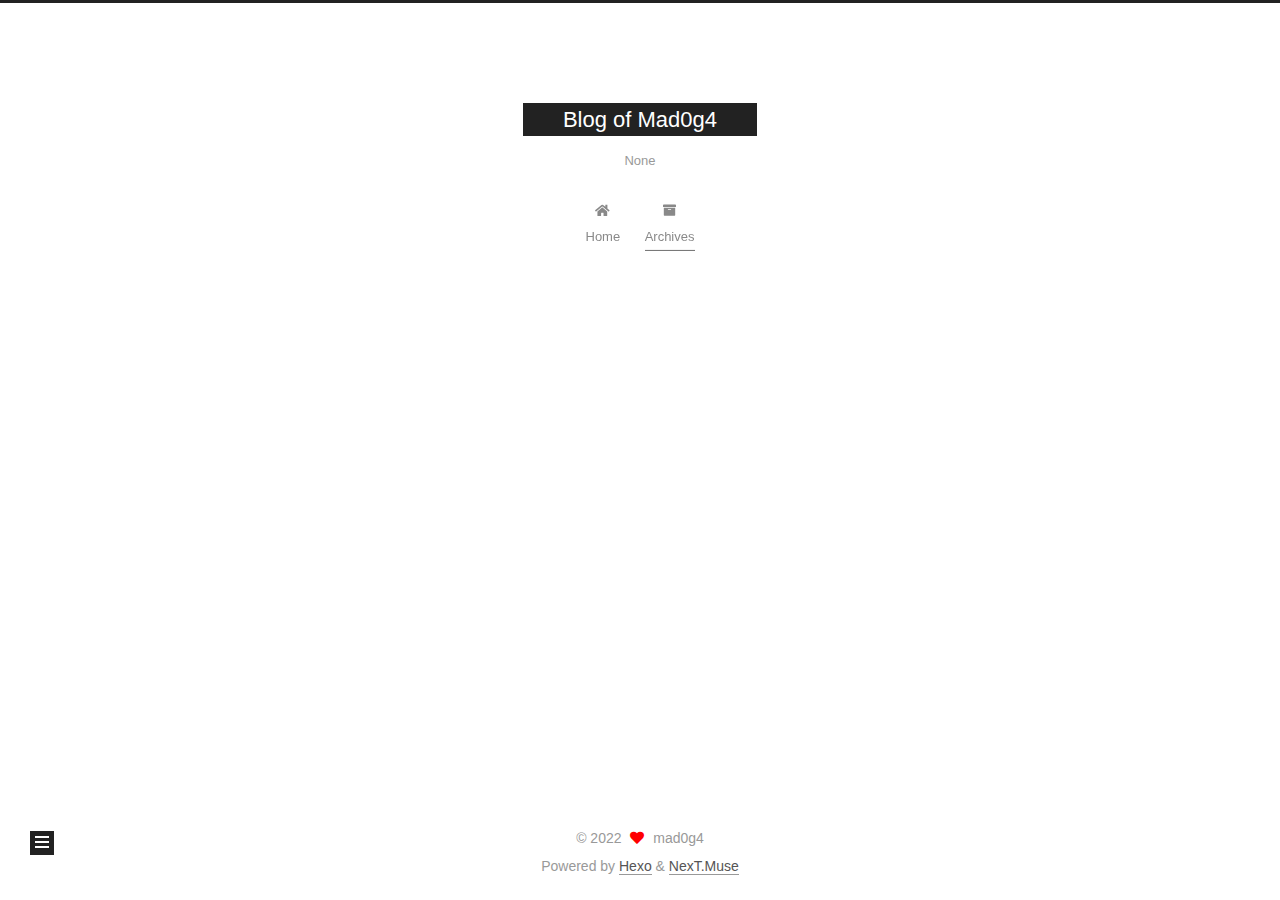
==== archives/index.html @ 5673bddc "Site updated: 2022-05-01 20:01:14" ====
<!DOCTYPE html>
<html lang="en">
<head>
  <meta charset="UTF-8">
<meta name="viewport" content="width=device-width, initial-scale=1, maximum-scale=2">
<meta name="theme-color" content="#222">
<meta name="generator" content="Hexo 6.1.0">
  <link rel="apple-touch-icon" sizes="180x180" href="/images/apple-touch-icon-next.png">
  <link rel="icon" type="image/png" sizes="32x32" href="/images/favicon-32x32-next.png">
  <link rel="icon" type="image/png" sizes="16x16" href="/images/favicon-16x16-next.png">
  <link rel="mask-icon" href="/images/logo.svg" color="#222">

<link rel="stylesheet" href="/css/main.css">


<link rel="stylesheet" href="/lib/font-awesome/css/all.min.css">

<script id="hexo-configurations">
    var NexT = window.NexT || {};
    var CONFIG = {"hostname":"mad0g4.github.io","root":"/","scheme":"Muse","version":"7.8.0","exturl":false,"sidebar":{"position":"left","display":"post","padding":18,"offset":12,"onmobile":false},"copycode":{"enable":false,"show_result":false,"style":null},"back2top":{"enable":true,"sidebar":false,"scrollpercent":false},"bookmark":{"enable":false,"color":"#222","save":"auto"},"fancybox":false,"mediumzoom":false,"lazyload":false,"pangu":false,"comments":{"style":"tabs","active":null,"storage":true,"lazyload":false,"nav":null},"algolia":{"hits":{"per_page":10},"labels":{"input_placeholder":"Search for Posts","hits_empty":"We didn't find any results for the search: ${query}","hits_stats":"${hits} results found in ${time} ms"}},"localsearch":{"enable":false,"trigger":"auto","top_n_per_article":1,"unescape":false,"preload":false},"motion":{"enable":true,"async":false,"transition":{"post_block":"fadeIn","post_header":"slideDownIn","post_body":"slideDownIn","coll_header":"slideLeftIn","sidebar":"slideUpIn"}}};
  </script>

  <meta name="description" content="Blog of Mad0g4">
<meta property="og:type" content="website">
<meta property="og:title" content="Blog of Mad0g4">
<meta property="og:url" content="https://mad0g4.github.io/archives/index.html">
<meta property="og:site_name" content="Blog of Mad0g4">
<meta property="og:description" content="Blog of Mad0g4">
<meta property="og:locale" content="en_US">
<meta property="article:author" content="mad0g4">
<meta name="twitter:card" content="summary">

<link rel="canonical" href="https://mad0g4.github.io/archives/">


<script id="page-configurations">
  // https://hexo.io/docs/variables.html
  CONFIG.page = {
    sidebar: "",
    isHome : false,
    isPost : false,
    lang   : 'en'
  };
</script>

  <title>Archive | Blog of Mad0g4</title>
  






  <noscript>
  <style>
  .use-motion .brand,
  .use-motion .menu-item,
  .sidebar-inner,
  .use-motion .post-block,
  .use-motion .pagination,
  .use-motion .comments,
  .use-motion .post-header,
  .use-motion .post-body,
  .use-motion .collection-header { opacity: initial; }

  .use-motion .site-title,
  .use-motion .site-subtitle {
    opacity: initial;
    top: initial;
  }

  .use-motion .logo-line-before i { left: initial; }
  .use-motion .logo-line-after i { right: initial; }
  </style>
</noscript>

<link rel="alternate" href="/atom.xml" title="Blog of Mad0g4" type="application/atom+xml">
</head>

<body itemscope itemtype="http://schema.org/WebPage">
  <div class="container use-motion">
    <div class="headband"></div>

    <header class="header" itemscope itemtype="http://schema.org/WPHeader">
      <div class="header-inner"><div class="site-brand-container">
  <div class="site-nav-toggle">
    <div class="toggle" aria-label="Toggle navigation bar">
      <span class="toggle-line toggle-line-first"></span>
      <span class="toggle-line toggle-line-middle"></span>
      <span class="toggle-line toggle-line-last"></span>
    </div>
  </div>

  <div class="site-meta">

    <a href="/" class="brand" rel="start">
      <span class="logo-line-before"><i></i></span>
      <h1 class="site-title">Blog of Mad0g4</h1>
      <span class="logo-line-after"><i></i></span>
    </a>
      <p class="site-subtitle" itemprop="description">None</p>
  </div>

  <div class="site-nav-right">
    <div class="toggle popup-trigger">
    </div>
  </div>
</div>




<nav class="site-nav">
  <ul id="menu" class="main-menu menu">
        <li class="menu-item menu-item-home">

    <a href="/" rel="section"><i class="fa fa-home fa-fw"></i>Home</a>

  </li>
        <li class="menu-item menu-item-archives">

    <a href="/archives/" rel="section"><i class="fa fa-archive fa-fw"></i>Archives</a>

  </li>
  </ul>
</nav>




</div>
    </header>

    
  <div class="back-to-top">
    <i class="fa fa-arrow-up"></i>
    <span>0%</span>
  </div>


    <main class="main">
      <div class="main-inner">
        <div class="content-wrap">
          

          <div class="content archive">
            

  
  
  
  <div class="post-block">
    <div class="posts-collapse">
      <div class="collection-title">
        <span class="collection-header">Um..! 4 posts in total. Keep on posting.</span>
      </div>

      

  <article itemscope itemtype="http://schema.org/Article">
    <header class="post-header">

      <div class="post-meta">
        <time itemprop="dateCreated"
              datetime="1970-01-01T08:00:00+08:00"
              content="1970-01-01">
          01-01
        </time>
      </div>

      <div class="post-title">
          <a class="post-title-link" href="/1970/01/01/java/" itemprop="url">
            <span itemprop="name">java</span>
          </a>
      </div>

    </header>
  </article>

  <article itemscope itemtype="http://schema.org/Article">
    <header class="post-header">

      <div class="post-meta">
        <time itemprop="dateCreated"
              datetime="1970-01-01T08:00:00+08:00"
              content="1970-01-01">
          01-01
        </time>
      </div>

      <div class="post-title">
          <a class="post-title-link" href="/1970/01/01/banzi/" itemprop="url">
            <span itemprop="name">banzi</span>
          </a>
      </div>

    </header>
  </article>

  <article itemscope itemtype="http://schema.org/Article">
    <header class="post-header">

      <div class="post-meta">
        <time itemprop="dateCreated"
              datetime="1970-01-01T08:00:00+08:00"
              content="1970-01-01">
          01-01
        </time>
      </div>

      <div class="post-title">
          <a class="post-title-link" href="/1970/01/01/scala/" itemprop="url">
            <span itemprop="name">scala</span>
          </a>
      </div>

    </header>
  </article>

  <article itemscope itemtype="http://schema.org/Article">
    <header class="post-header">

      <div class="post-meta">
        <time itemprop="dateCreated"
              datetime="1970-01-01T08:00:00+08:00"
              content="1970-01-01">
          01-01
        </time>
      </div>

      <div class="post-title">
          <a class="post-title-link" href="/1970/01/01/sbt/" itemprop="url">
            <span itemprop="name">sbt</span>
          </a>
      </div>

    </header>
  </article>


    </div>
  </div>
  
  
  

  



          </div>
          

<script>
  window.addEventListener('tabs:register', () => {
    let { activeClass } = CONFIG.comments;
    if (CONFIG.comments.storage) {
      activeClass = localStorage.getItem('comments_active') || activeClass;
    }
    if (activeClass) {
      let activeTab = document.querySelector(`a[href="#comment-${activeClass}"]`);
      if (activeTab) {
        activeTab.click();
      }
    }
  });
  if (CONFIG.comments.storage) {
    window.addEventListener('tabs:click', event => {
      if (!event.target.matches('.tabs-comment .tab-content .tab-pane')) return;
      let commentClass = event.target.classList[1];
      localStorage.setItem('comments_active', commentClass);
    });
  }
</script>

        </div>
          
  
  <div class="toggle sidebar-toggle">
    <span class="toggle-line toggle-line-first"></span>
    <span class="toggle-line toggle-line-middle"></span>
    <span class="toggle-line toggle-line-last"></span>
  </div>

  <aside class="sidebar">
    <div class="sidebar-inner">

      <ul class="sidebar-nav motion-element">
        <li class="sidebar-nav-toc">
          Table of Contents
        </li>
        <li class="sidebar-nav-overview">
          Overview
        </li>
      </ul>

      <!--noindex-->
      <div class="post-toc-wrap sidebar-panel">
      </div>
      <!--/noindex-->

      <div class="site-overview-wrap sidebar-panel">
        <div class="site-author motion-element" itemprop="author" itemscope itemtype="http://schema.org/Person">
  <p class="site-author-name" itemprop="name">mad0g4</p>
  <div class="site-description" itemprop="description">Blog of Mad0g4</div>
</div>
<div class="site-state-wrap motion-element">
  <nav class="site-state">
      <div class="site-state-item site-state-posts">
          <a href="/archives/">
        
          <span class="site-state-item-count">4</span>
          <span class="site-state-item-name">posts</span>
        </a>
      </div>
  </nav>
</div>



      </div>

    </div>
  </aside>
  <div id="sidebar-dimmer"></div>


      </div>
    </main>

    <footer class="footer">
      <div class="footer-inner">
        

        

<div class="copyright">
  
  &copy; 
  <span itemprop="copyrightYear">2022</span>
  <span class="with-love">
    <i class="fa fa-heart"></i>
  </span>
  <span class="author" itemprop="copyrightHolder">mad0g4</span>
</div>
  <div class="powered-by">Powered by <a href="https://hexo.io/" class="theme-link" rel="noopener" target="_blank">Hexo</a> & <a href="https://muse.theme-next.org/" class="theme-link" rel="noopener" target="_blank">NexT.Muse</a>
  </div>

        








      </div>
    </footer>
  </div>

  
  <script src="/lib/anime.min.js"></script>
  <script src="/lib/velocity/velocity.min.js"></script>
  <script src="/lib/velocity/velocity.ui.min.js"></script>

<script src="/js/utils.js"></script>

<script src="/js/motion.js"></script>


<script src="/js/schemes/muse.js"></script>


<script src="/js/next-boot.js"></script>




  















  

  

</body>
</html>
---- css/main.css ----
:root {
  --body-bg-color: #fff;
  --content-bg-color: #fff;
  --card-bg-color: #f5f5f5;
  --text-color: #555;
  --blockquote-color: #666;
  --link-color: #555;
  --link-hover-color: #222;
  --brand-color: #fff;
  --brand-hover-color: #fff;
  --table-row-odd-bg-color: #f9f9f9;
  --table-row-hover-bg-color: #f5f5f5;
  --menu-item-bg-color: #f5f5f5;
  --btn-default-bg: #222;
  --btn-default-color: #fff;
  --btn-default-border-color: #222;
  --btn-default-hover-bg: #fff;
  --btn-default-hover-color: #222;
  --btn-default-hover-border-color: #222;
}
html {
  line-height: 1.15; /* 1 */
  -webkit-text-size-adjust: 100%; /* 2 */
}
body {
  margin: 0;
}
main {
  display: block;
}
h1 {
  font-size: 2em;
  margin: 0.67em 0;
}
hr {
  box-sizing: content-box; /* 1 */
  height: 0; /* 1 */
  overflow: visible; /* 2 */
}
pre {
  font-family: monospace, monospace; /* 1 */
  font-size: 1em; /* 2 */
}
a {
  background: transparent;
}
abbr[title] {
  border-bottom: none; /* 1 */
  text-decoration: underline; /* 2 */
  text-decoration: underline dotted; /* 2 */
}
b,
strong {
  font-weight: bolder;
}
code,
kbd,
samp {
  font-family: monospace, monospace; /* 1 */
  font-size: 1em; /* 2 */
}
small {
  font-size: 80%;
}
sub,
sup {
  font-size: 75%;
  line-height: 0;
  position: relative;
  vertical-align: baseline;
}
sub {
  bottom: -0.25em;
}
sup {
  top: -0.5em;
}
img {
  border-style: none;
}
button,
input,
optgroup,
select,
textarea {
  font-family: inherit; /* 1 */
  font-size: 100%; /* 1 */
  line-height: 1.15; /* 1 */
  margin: 0; /* 2 */
}
button,
input {
/* 1 */
  overflow: visible;
}
button,
select {
/* 1 */
  text-transform: none;
}
button,
[type='button'],
[type='reset'],
[type='submit'] {
  -webkit-appearance: button;
}
button::-moz-focus-inner,
[type='button']::-moz-focus-inner,
[type='reset']::-moz-focus-inner,
[type='submit']::-moz-focus-inner {
  border-style: none;
  padding: 0;
}
button:-moz-focusring,
[type='button']:-moz-focusring,
[type='reset']:-moz-focusring,
[type='submit']:-moz-focusring {
  outline: 1px dotted ButtonText;
}
fieldset {
  padding: 0.35em 0.75em 0.625em;
}
legend {
  box-sizing: border-box; /* 1 */
  color: inherit; /* 2 */
  display: table; /* 1 */
  max-width: 100%; /* 1 */
  padding: 0; /* 3 */
  white-space: normal; /* 1 */
}
progress {
  vertical-align: baseline;
}
textarea {
  overflow: auto;
}
[type='checkbox'],
[type='radio'] {
  box-sizing: border-box; /* 1 */
  padding: 0; /* 2 */
}
[type='number']::-webkit-inner-spin-button,
[type='number']::-webkit-outer-spin-button {
  height: auto;
}
[type='search'] {
  outline-offset: -2px; /* 2 */
  -webkit-appearance: textfield; /* 1 */
}
[type='search']::-webkit-search-decoration {
  -webkit-appearance: none;
}
::-webkit-file-upload-button {
  font: inherit; /* 2 */
  -webkit-appearance: button; /* 1 */
}
details {
  display: block;
}
summary {
  display: list-item;
}
template {
  display: none;
}
[hidden] {
  display: none;
}
::selection {
  background: #262a30;
  color: #eee;
}
html,
body {
  height: 100%;
}
body {
  background: var(--body-bg-color);
  color: var(--text-color);
  font-family: 'Lato', "PingFang SC", "Microsoft YaHei", sans-serif;
  font-size: 1em;
  line-height: 2;
}
@media (max-width: 991px) {
  body {
    padding-left: 0 !important;
    padding-right: 0 !important;
  }
}
h1,
h2,
h3,
h4,
h5,
h6 {
  font-family: 'Lato', "PingFang SC", "Microsoft YaHei", sans-serif;
  font-weight: bold;
  line-height: 1.5;
  margin: 20px 0 15px;
}
h1 {
  font-size: 1.5em;
}
h2 {
  font-size: 1.375em;
}
h3 {
  font-size: 1.25em;
}
h4 {
  font-size: 1.125em;
}
h5 {
  font-size: 1em;
}
h6 {
  font-size: 0.875em;
}
p {
  margin: 0 0 20px 0;
}
a,
span.exturl {
  border-bottom: 1px solid #999;
  color: var(--link-color);
  outline: 0;
  text-decoration: none;
  overflow-wrap: break-word;
  word-wrap: break-word;
  cursor: pointer;
}
a:hover,
span.exturl:hover {
  border-bottom-color: var(--link-hover-color);
  color: var(--link-hover-color);
}
iframe,
img,
video {
  display: block;
  margin-left: auto;
  margin-right: auto;
  max-width: 100%;
}
hr {
  background-image: repeating-linear-gradient(-45deg, #ddd, #ddd 4px, transparent 4px, transparent 8px);
  border: 0;
  height: 3px;
  margin: 40px 0;
}
blockquote {
  border-left: 4px solid #ddd;
  color: var(--blockquote-color);
  margin: 0;
  padding: 0 15px;
}
blockquote cite::before {
  content: '-';
  padding: 0 5px;
}
dt {
  font-weight: bold;
}
dd {
  margin: 0;
  padding: 0;
}
kbd {
  background-color: #f5f5f5;
  background-image: linear-gradient(#eee, #fff, #eee);
  border: 1px solid #ccc;
  border-radius: 0.2em;
  box-shadow: 0.1em 0.1em 0.2em rgba(0,0,0,0.1);
  color: #555;
  font-family: inherit;
  padding: 0.1em 0.3em;
  white-space: nowrap;
}
.table-container {
  overflow: auto;
}
table {
  border-collapse: collapse;
  border-spacing: 0;
  font-size: 0.875em;
  margin: 0 0 20px 0;
  width: 100%;
}
tbody tr:nth-of-type(odd) {
  background: var(--table-row-odd-bg-color);
}
tbody tr:hover {
  background: var(--table-row-hover-bg-color);
}
caption,
th,
td {
  font-weight: normal;
  padding: 8px;
  vertical-align: middle;
}
th,
td {
  border: 1px solid #ddd;
  border-bottom: 3px solid #ddd;
}
th {
  font-weight: 700;
  padding-bottom: 10px;
}
td {
  border-bottom-width: 1px;
}
.btn {
  background: var(--btn-default-bg);
  border: 2px solid var(--btn-default-border-color);
  border-radius: 0;
  color: var(--btn-default-color);
  display: inline-block;
  font-size: 0.875em;
  line-height: 2;
  padding: 0 20px;
  text-decoration: none;
  transition-property: background-color;
  transition-delay: 0s;
  transition-duration: 0.2s;
  transition-timing-function: ease-in-out;
}
.btn:hover {
  background: var(--btn-default-hover-bg);
  border-color: var(--btn-default-hover-border-color);
  color: var(--btn-default-hover-color);
}
.btn + .btn {
  margin: 0 0 8px 8px;
}
.btn .fa-fw {
  text-align: left;
  width: 1.285714285714286em;
}
.toggle {
  line-height: 0;
}
.toggle .toggle-line {
  background: #fff;
  display: inline-block;
  height: 2px;
  left: 0;
  position: relative;
  top: 0;
  transition: all 0.4s;
  vertical-align: top;
  width: 100%;
}
.toggle .toggle-line:not(:first-child) {
  margin-top: 3px;
}
.toggle.toggle-arrow .toggle-line-first {
  left: 50%;
  top: 2px;
  transform: rotate(45deg);
  width: 50%;
}
.toggle.toggle-arrow .toggle-line-middle {
  left: 2px;
  width: 90%;
}
.toggle.toggle-arrow .toggle-line-last {
  left: 50%;
  top: -2px;
  transform: rotate(-45deg);
  width: 50%;
}
.toggle.toggle-close .toggle-line-first {
  transform: rotate(-45deg);
  top: 5px;
}
.toggle.toggle-close .toggle-line-middle {
  opacity: 0;
}
.toggle.toggle-close .toggle-line-last {
  transform: rotate(45deg);
  top: -5px;
}
.highlight,
pre {
  background: #f7f7f7;
  color: #4d4d4c;
  line-height: 1.6;
  margin: 0 auto 20px;
}
pre,
code {
  font-family: consolas, Menlo, monospace, "PingFang SC", "Microsoft YaHei";
}
code {
  background: #eee;
  border-radius: 3px;
  color: #555;
  padding: 2px 4px;
  overflow-wrap: break-word;
  word-wrap: break-word;
}
.highlight *::selection {
  background: #d6d6d6;
}
.highlight pre {
  border: 0;
  margin: 0;
  padding: 10px 0;
}
.highlight table {
  border: 0;
  margin: 0;
  width: auto;
}
.highlight td {
  border: 0;
  padding: 0;
}
.highlight figcaption {
  background: #eff2f3;
  color: #4d4d4c;
  display: flex;
  font-size: 0.875em;
  justify-content: space-between;
  line-height: 1.2;
  padding: 0.5em;
}
.highlight figcaption a {
  color: #4d4d4c;
}
.highlight figcaption a:hover {
  border-bottom-color: #4d4d4c;
}
.highlight .gutter {
  -moz-user-select: none;
  -ms-user-select: none;
  -webkit-user-select: none;
  user-select: none;
}
.highlight .gutter pre {
  background: #eff2f3;
  color: #869194;
  padding-left: 10px;
  padding-right: 10px;
  text-align: right;
}
.highlight .code pre {
  background: #f7f7f7;
  padding-left: 10px;
  width: 100%;
}
.gist table {
  width: auto;
}
.gist table td {
  border: 0;
}
pre {
  overflow: auto;
  padding: 10px;
}
pre code {
  background: none;
  color: #4d4d4c;
  font-size: 0.875em;
  padding: 0;
  text-shadow: none;
}
pre .deletion {
  background: #fdd;
}
pre .addition {
  background: #dfd;
}
pre .meta {
  color: #eab700;
  -moz-user-select: none;
  -ms-user-select: none;
  -webkit-user-select: none;
  user-select: none;
}
pre .comment {
  color: #8e908c;
}
pre .variable,
pre .attribute,
pre .tag,
pre .name,
pre .regexp,
pre .ruby .constant,
pre .xml .tag .title,
pre .xml .pi,
pre .xml .doctype,
pre .html .doctype,
pre .css .id,
pre .css .class,
pre .css .pseudo {
  color: #c82829;
}
pre .number,
pre .preprocessor,
pre .built_in,
pre .builtin-name,
pre .literal,
pre .params,
pre .constant,
pre .command {
  color: #f5871f;
}
pre .ruby .class .title,
pre .css .rules .attribute,
pre .string,
pre .symbol,
pre .value,
pre .inheritance,
pre .header,
pre .ruby .symbol,
pre .xml .cdata,
pre .special,
pre .formula {
  color: #718c00;
}
pre .title,
pre .css .hexcolor {
  color: #3e999f;
}
pre .function,
pre .python .decorator,
pre .python .title,
pre .ruby .function .title,
pre .ruby .title .keyword,
pre .perl .sub,
pre .javascript .title,
pre .coffeescript .title {
  color: #4271ae;
}
pre .keyword,
pre .javascript .function {
  color: #8959a8;
}
.blockquote-center {
  border-left: none;
  margin: 40px 0;
  padding: 0;
  position: relative;
  text-align: center;
}
.blockquote-center .fa {
  display: block;
  opacity: 0.6;
  position: absolute;
  width: 100%;
}
.blockquote-center .fa-quote-left {
  border-top: 1px solid #ccc;
  text-align: left;
  top: -20px;
}
.blockquote-center .fa-quote-right {
  border-bottom: 1px solid #ccc;
  text-align: right;
  bottom: -20px;
}
.blockquote-center p,
.blockquote-center div {
  text-align: center;
}
.post-body .group-picture img {
  margin: 0 auto;
  padding: 0 3px;
}
.group-picture-row {
  margin-bottom: 6px;
  overflow: hidden;
}
.group-picture-column {
  float: left;
  margin-bottom: 10px;
}
.post-body .label {
  color: #555;
  display: inline;
  padding: 0 2px;
}
.post-body .label.default {
  background: #f0f0f0;
}
.post-body .label.primary {
  background: #efe6f7;
}
.post-body .label.info {
  background: #e5f2f8;
}
.post-body .label.success {
  background: #e7f4e9;
}
.post-body .label.warning {
  background: #fcf6e1;
}
.post-body .label.danger {
  background: #fae8eb;
}
.post-body .tabs {
  margin-bottom: 20px;
}
.post-body .tabs,
.tabs-comment {
  display: block;
  padding-top: 10px;
  position: relative;
}
.post-body .tabs ul.nav-tabs,
.tabs-comment ul.nav-tabs {
  display: flex;
  flex-wrap: wrap;
  margin: 0;
  margin-bottom: -1px;
  padding: 0;
}
@media (max-width: 413px) {
  .post-body .tabs ul.nav-tabs,
  .tabs-comment ul.nav-tabs {
    display: block;
    margin-bottom: 5px;
  }
}
.post-body .tabs ul.nav-tabs li.tab,
.tabs-comment ul.nav-tabs li.tab {
  border-bottom: 1px solid #ddd;
  border-left: 1px solid transparent;
  border-right: 1px solid transparent;
  border-top: 3px solid transparent;
  flex-grow: 1;
  list-style-type: none;
  border-radius: 0 0 0 0;
}
@media (max-width: 413px) {
  .post-body .tabs ul.nav-tabs li.tab,
  .tabs-comment ul.nav-tabs li.tab {
    border-bottom: 1px solid transparent;
    border-left: 3px solid transparent;
    border-right: 1px solid transparent;
    border-top: 1px solid transparent;
  }
}
@media (max-width: 413px) {
  .post-body .tabs ul.nav-tabs li.tab,
  .tabs-comment ul.nav-tabs li.tab {
    border-radius: 0;
  }
}
.post-body .tabs ul.nav-tabs li.tab a,
.tabs-comment ul.nav-tabs li.tab a {
  border-bottom: initial;
  display: block;
  line-height: 1.8;
  outline: 0;
  padding: 0.25em 0.75em;
  text-align: center;
  transition-delay: 0s;
  transition-duration: 0.2s;
  transition-timing-function: ease-out;
}
.post-body .tabs ul.nav-tabs li.tab a i,
.tabs-comment ul.nav-tabs li.tab a i {
  width: 1.285714285714286em;
}
.post-body .tabs ul.nav-tabs li.tab.active,
.tabs-comment ul.nav-tabs li.tab.active {
  border-bottom: 1px solid transparent;
  border-left: 1px solid #ddd;
  border-right: 1px solid #ddd;
  border-top: 3px solid #fc6423;
}
@media (max-width: 413px) {
  .post-body .tabs ul.nav-tabs li.tab.active,
  .tabs-comment ul.nav-tabs li.tab.active {
    border-bottom: 1px solid #ddd;
    border-left: 3px solid #fc6423;
    border-right: 1px solid #ddd;
    border-top: 1px solid #ddd;
  }
}
.post-body .tabs ul.nav-tabs li.tab.active a,
.tabs-comment ul.nav-tabs li.tab.active a {
  color: var(--link-color);
  cursor: default;
}
.post-body .tabs .tab-content .tab-pane,
.tabs-comment .tab-content .tab-pane {
  border: 1px solid #ddd;
  border-top: 0;
  padding: 20px 20px 0 20px;
  border-radius: 0;
}
.post-body .tabs .tab-content .tab-pane:not(.active),
.tabs-comment .tab-content .tab-pane:not(.active) {
  display: none;
}
.post-body .tabs .tab-content .tab-pane.active,
.tabs-comment .tab-content .tab-pane.active {
  display: block;
}
.post-body .tabs .tab-content .tab-pane.active:nth-of-type(1),
.tabs-comment .tab-content .tab-pane.active:nth-of-type(1) {
  border-radius: 0 0 0 0;
}
@media (max-width: 413px) {
  .post-body .tabs .tab-content .tab-pane.active:nth-of-type(1),
  .tabs-comment .tab-content .tab-pane.active:nth-of-type(1) {
    border-radius: 0;
  }
}
.post-body .note {
  border-radius: 3px;
  margin-bottom: 20px;
  padding: 1em;
  position: relative;
  border: 1px solid #eee;
  border-left-width: 5px;
}
.post-body .note h2,
.post-body .note h3,
.post-body .note h4,
.post-body .note h5,
.post-body .note h6 {
  margin-top: 0;
  border-bottom: initial;
  margin-bottom: 0;
  padding-top: 0;
}
.post-body .note p:first-child,
.post-body .note ul:first-child,
.post-body .note ol:first-child,
.post-body .note table:first-child,
.post-body .note pre:first-child,
.post-body .note blockquote:first-child,
.post-body .note img:first-child {
  margin-top: 0;
}
.post-body .note p:last-child,
.post-body .note ul:last-child,
.post-body .note ol:last-child,
.post-body .note table:last-child,
.post-body .note pre:last-child,
.post-body .note blockquote:last-child,
.post-body .note img:last-child {
  margin-bottom: 0;
}
.post-body .note.default {
  border-left-color: #777;
}
.post-body .note.default h2,
.post-body .note.default h3,
.post-body .note.default h4,
.post-body .note.default h5,
.post-body .note.default h6 {
  color: #777;
}
.post-body .note.primary {
  border-left-color: #6f42c1;
}
.post-body .note.primary h2,
.post-body .note.primary h3,
.post-body .note.primary h4,
.post-body .note.primary h5,
.post-body .note.primary h6 {
  color: #6f42c1;
}
.post-body .note.info {
  border-left-color: #428bca;
}
.post-body .note.info h2,
.post-body .note.info h3,
.post-body .note.info h4,
.post-body .note.info h5,
.post-body .note.info h6 {
  color: #428bca;
}
.post-body .note.success {
  border-left-color: #5cb85c;
}
.post-body .note.success h2,
.post-body .note.success h3,
.post-body .note.success h4,
.post-body .note.success h5,
.post-body .note.success h6 {
  color: #5cb85c;
}
.post-body .note.warning {
  border-left-color: #f0ad4e;
}
.post-body .note.warning h2,
.post-body .note.warning h3,
.post-body .note.warning h4,
.post-body .note.warning h5,
.post-body .note.warning h6 {
  color: #f0ad4e;
}
.post-body .note.danger {
  border-left-color: #d9534f;
}
.post-body .note.danger h2,
.post-body .note.danger h3,
.post-body .note.danger h4,
.post-body .note.danger h5,
.post-body .note.danger h6 {
  color: #d9534f;
}
.pagination .prev,
.pagination .next,
.pagination .page-number,
.pagination .space {
  display: inline-block;
  margin: 0 10px;
  padding: 0 11px;
  position: relative;
  top: -1px;
}
@media (max-width: 767px) {
  .pagination .prev,
  .pagination .next,
  .pagination .page-number,
  .pagination .space {
    margin: 0 5px;
  }
}
.pagination {
  border-top: 1px solid #eee;
  margin: 120px 0 0;
  text-align: center;
}
.pagination .prev,
.pagination .next,
.pagination .page-number {
  border-bottom: 0;
  border-top: 1px solid #eee;
  transition-property: border-color;
  transition-delay: 0s;
  transition-duration: 0.2s;
  transition-timing-function: ease-in-out;
}
.pagination .prev:hover,
.pagination .next:hover,
.pagination .page-number:hover {
  border-top-color: #222;
}
.pagination .space {
  margin: 0;
  padding: 0;
}
.pagination .prev {
  margin-left: 0;
}
.pagination .next {
  margin-right: 0;
}
.pagination .page-number.current {
  background: #ccc;
  border-top-color: #ccc;
  color: #fff;
}
@media (max-width: 767px) {
  .pagination {
    border-top: none;
  }
  .pagination .prev,
  .pagination .next,
  .pagination .page-number {
    border-bottom: 1px solid #eee;
    border-top: 0;
    margin-bottom: 10px;
    padding: 0 10px;
  }
  .pagination .prev:hover,
  .pagination .next:hover,
  .pagination .page-number:hover {
    border-bottom-color: #222;
  }
}
.comments {
  margin-top: 60px;
  overflow: hidden;
}
.comment-button-group {
  display: flex;
  flex-wrap: wrap-reverse;
  justify-content: center;
  margin: 1em 0;
}
.comment-button-group .comment-button {
  margin: 0.1em 0.2em;
}
.comment-button-group .comment-button.active {
  background: var(--btn-default-hover-bg);
  border-color: var(--btn-default-hover-border-color);
  color: var(--btn-default-hover-color);
}
.comment-position {
  display: none;
}
.comment-position.active {
  display: block;
}
.tabs-comment {
  background: var(--content-bg-color);
  margin-top: 4em;
  padding-top: 0;
}
.tabs-comment .comments {
  border: 0;
  box-shadow: none;
  margin-top: 0;
  padding-top: 0;
}
.container {
  min-height: 100%;
  position: relative;
}
.main-inner {
  margin: 0 auto;
  width: 700px;
}
@media (min-width: 1200px) {
  .main-inner {
    width: 800px;
  }
}
@media (min-width: 1600px) {
  .main-inner {
    width: 900px;
  }
}
@media (max-width: 767px) {
  .content-wrap {
    padding: 0 20px;
  }
}
.header {
  background: transparent;
}
.header-inner {
  margin: 0 auto;
  width: 700px;
}
@media (min-width: 1200px) {
  .header-inner {
    width: 800px;
  }
}
@media (min-width: 1600px) {
  .header-inner {
    width: 900px;
  }
}
.site-brand-container {
  display: flex;
  flex-shrink: 0;
  padding: 0 10px;
}
.headband {
  background: #222;
  height: 3px;
}
.site-meta {
  flex-grow: 1;
  text-align: center;
}
@media (max-width: 767px) {
  .site-meta {
    text-align: center;
  }
}
.brand {
  border-bottom: none;
  color: var(--brand-color);
  display: inline-block;
  line-height: 1.375em;
  padding: 0 40px;
  position: relative;
}
.brand:hover {
  color: var(--brand-hover-color);
}
.site-title {
  font-family: 'Lato', "PingFang SC", "Microsoft YaHei", sans-serif;
  font-size: 1.375em;
  font-weight: normal;
  margin: 0;
}
.site-subtitle {
  color: #999;
  font-size: 0.8125em;
  margin: 10px 0;
}
.use-motion .brand {
  opacity: 0;
}
.use-motion .site-title,
.use-motion .site-subtitle,
.use-motion .custom-logo-image {
  opacity: 0;
  position: relative;
  top: -10px;
}
.site-nav-toggle,
.site-nav-right {
  display: none;
}
@media (max-width: 767px) {
  .site-nav-toggle,
  .site-nav-right {
    display: flex;
    flex-direction: column;
    justify-content: center;
  }
}
.site-nav-toggle .toggle,
.site-nav-right .toggle {
  color: var(--text-color);
  padding: 10px;
  width: 22px;
}
.site-nav-toggle .toggle .toggle-line,
.site-nav-right .toggle .toggle-line {
  background: var(--text-color);
  border-radius: 1px;
}
.site-nav {
  display: block;
}
@media (max-width: 767px) {
  .site-nav {
    clear: both;
    display: none;
  }
}
.site-nav.site-nav-on {
  display: block;
}
.menu {
  margin-top: 20px;
  padding-left: 0;
  text-align: center;
}
.menu-item {
  display: inline-block;
  list-style: none;
  margin: 0 10px;
}
@media (max-width: 767px) {
  .menu-item {
    display: block;
    margin-top: 10px;
  }
  .menu-item.menu-item-search {
    display: none;
  }
}
.menu-item a,
.menu-item span.exturl {
  border-bottom: 0;
  display: block;
  font-size: 0.8125em;
  transition-property: border-color;
  transition-delay: 0s;
  transition-duration: 0.2s;
  transition-timing-function: ease-in-out;
}
@media (hover: none) {
  .menu-item a:hover,
  .menu-item span.exturl:hover {
    border-bottom-color: transparent !important;
  }
}
.menu-item .fa,
.menu-item .fab,
.menu-item .far,
.menu-item .fas {
  margin-right: 8px;
}
.menu-item .badge {
  display: inline-block;
  font-weight: bold;
  line-height: 1;
  margin-left: 0.35em;
  margin-top: 0.35em;
  text-align: center;
  white-space: nowrap;
}
@media (max-width: 767px) {
  .menu-item .badge {
    float: right;
    margin-left: 0;
  }
}
.menu-item-active a,
.menu .menu-item a:hover,
.menu .menu-item span.exturl:hover {
  background: var(--menu-item-bg-color);
}
.use-motion .menu-item {
  opacity: 0;
}
.sidebar {
  background: #222;
  bottom: 0;
  box-shadow: inset 0 2px 6px #000;
  position: fixed;
  top: 0;
}
@media (max-width: 991px) {
  .sidebar {
    display: none;
  }
}
.sidebar-inner {
  color: #999;
  padding: 18px 10px;
  text-align: center;
}
.cc-license {
  margin-top: 10px;
  text-align: center;
}
.cc-license .cc-opacity {
  border-bottom: none;
  opacity: 0.7;
}
.cc-license .cc-opacity:hover {
  opacity: 0.9;
}
.cc-license img {
  display: inline-block;
}
.site-author-image {
  border: 2px solid #333;
  display: block;
  margin: 0 auto;
  max-width: 96px;
  padding: 2px;
}
.site-author-name {
  color: #f5f5f5;
  font-weight: normal;
  margin: 5px 0 0;
  text-align: center;
}
.site-description {
  color: #999;
  font-size: 1em;
  margin-top: 5px;
  text-align: center;
}
.links-of-author {
  margin-top: 15px;
}
.links-of-author a,
.links-of-author span.exturl {
  border-bottom-color: #555;
  display: inline-block;
  font-size: 0.8125em;
  margin-bottom: 10px;
  margin-right: 10px;
  vertical-align: middle;
}
.links-of-author a::before,
.links-of-author span.exturl::before {
  background: #ff0e86;
  border-radius: 50%;
  content: ' ';
  display: inline-block;
  height: 4px;
  margin-right: 3px;
  vertical-align: middle;
  width: 4px;
}
.sidebar-button {
  margin-top: 15px;
}
.sidebar-button a {
  border: 1px solid #fc6423;
  border-radius: 4px;
  color: #fc6423;
  display: inline-block;
  padding: 0 15px;
}
.sidebar-button a .fa,
.sidebar-button a .fab,
.sidebar-button a .far,
.sidebar-button a .fas {
  margin-right: 5px;
}
.sidebar-button a:hover {
  background: #fc6423;
  border: 1px solid #fc6423;
  color: #fff;
}
.sidebar-button a:hover .fa,
.sidebar-button a:hover .fab,
.sidebar-button a:hover .far,
.sidebar-button a:hover .fas {
  color: #fff;
}
.links-of-blogroll {
  font-size: 0.8125em;
  margin-top: 10px;
}
.links-of-blogroll-title {
  font-size: 0.875em;
  font-weight: 600;
  margin-top: 0;
}
.links-of-blogroll-list {
  list-style: none;
  margin: 0;
  padding: 0;
}
#sidebar-dimmer {
  display: none;
}
@media (max-width: 767px) {
  #sidebar-dimmer {
    background: #000;
    display: block;
    height: 100%;
    left: 100%;
    opacity: 0;
    position: fixed;
    top: 0;
    width: 100%;
    z-index: 1100;
  }
  .sidebar-active + #sidebar-dimmer {
    opacity: 0.7;
    transform: translateX(-100%);
    transition: opacity 0.5s;
  }
}
.sidebar-nav {
  margin: 0;
  padding-bottom: 20px;
  padding-left: 0;
}
.sidebar-nav li {
  border-bottom: 1px solid transparent;
  color: #666;
  cursor: pointer;
  display: inline-block;
  font-size: 0.875em;
}
.sidebar-nav li.sidebar-nav-overview {
  margin-left: 10px;
}
.sidebar-nav li:hover {
  color: #f5f5f5;
}
.sidebar-nav .sidebar-nav-active {
  border-bottom-color: #87daff;
  color: #87daff;
}
.sidebar-nav .sidebar-nav-active:hover {
  color: #87daff;
}
.sidebar-panel {
  display: none;
  overflow-x: hidden;
  overflow-y: auto;
}
.sidebar-panel-active {
  display: block;
}
.sidebar-toggle {
  background: #222;
  bottom: 45px;
  cursor: pointer;
  height: 14px;
  left: 30px;
  padding: 5px;
  position: fixed;
  width: 14px;
  z-index: 1300;
}
@media (max-width: 991px) {
  .sidebar-toggle {
    left: 20px;
    opacity: 0.8;
    display: none;
  }
}
.sidebar-toggle:hover .toggle-line {
  background: #87daff;
}
.post-toc {
  font-size: 0.875em;
}
.post-toc ol {
  list-style: none;
  margin: 0;
  padding: 0 2px 5px 10px;
  text-align: left;
}
.post-toc ol > ol {
  padding-left: 0;
}
.post-toc ol a {
  transition-property: all;
  transition-delay: 0s;
  transition-duration: 0.2s;
  transition-timing-function: ease-in-out;
}
.post-toc .nav-item {
  line-height: 1.8;
  overflow: hidden;
  text-overflow: ellipsis;
  white-space: nowrap;
}
.post-toc .nav .nav-child {
  display: none;
}
.post-toc .nav .active > .nav-child {
  display: block;
}
.post-toc .nav .active-current > .nav-child {
  display: block;
}
.post-toc .nav .active-current > .nav-child > .nav-item {
  display: block;
}
.post-toc .nav .active > a {
  border-bottom-color: #87daff;
  color: #87daff;
}
.post-toc .nav .active-current > a {
  color: #87daff;
}
.post-toc .nav .active-current > a:hover {
  color: #87daff;
}
.site-state {
  display: flex;
  justify-content: center;
  line-height: 1.4;
  margin-top: 10px;
  overflow: hidden;
  text-align: center;
  white-space: nowrap;
}
.site-state-item {
  padding: 0 15px;
}
.site-state-item:not(:first-child) {
  border-left: 1px solid #333;
}
.site-state-item a {
  border-bottom: none;
}
.site-state-item-count {
  display: block;
  font-size: 1.25em;
  font-weight: 600;
  text-align: center;
}
.site-state-item-name {
  color: inherit;
  font-size: 0.875em;
}
.footer {
  color: #999;
  font-size: 0.875em;
  padding: 20px 0;
}
.footer.footer-fixed {
  bottom: 0;
  left: 0;
  position: absolute;
  right: 0;
}
.footer-inner {
  box-sizing: border-box;
  margin: 0 auto;
  text-align: center;
  width: 700px;
}
@media (min-width: 1200px) {
  .footer-inner {
    width: 800px;
  }
}
@media (min-width: 1600px) {
  .footer-inner {
    width: 900px;
  }
}
.languages {
  display: inline-block;
  font-size: 1.125em;
  position: relative;
}
.languages .lang-select-label span {
  margin: 0 0.5em;
}
.languages .lang-select {
  height: 100%;
  left: 0;
  opacity: 0;
  position: absolute;
  top: 0;
  width: 100%;
}
.with-love {
  color: #ff0000;
  display: inline-block;
  margin: 0 5px;
}
.powered-by,
.theme-info {
  display: inline-block;
}
@-moz-keyframes iconAnimate {
  0%, 100% {
    transform: scale(1);
  }
  10%, 30% {
    transform: scale(0.9);
  }
  20%, 40%, 60%, 80% {
    transform: scale(1.1);
  }
  50%, 70% {
    transform: scale(1.1);
  }
}
@-webkit-keyframes iconAnimate {
  0%, 100% {
    transform: scale(1);
  }
  10%, 30% {
    transform: scale(0.9);
  }
  20%, 40%, 60%, 80% {
    transform: scale(1.1);
  }
  50%, 70% {
    transform: scale(1.1);
  }
}
@-o-keyframes iconAnimate {
  0%, 100% {
    transform: scale(1);
  }
  10%, 30% {
    transform: scale(0.9);
  }
  20%, 40%, 60%, 80% {
    transform: scale(1.1);
  }
  50%, 70% {
    transform: scale(1.1);
  }
}
@keyframes iconAnimate {
  0%, 100% {
    transform: scale(1);
  }
  10%, 30% {
    transform: scale(0.9);
  }
  20%, 40%, 60%, 80% {
    transform: scale(1.1);
  }
  50%, 70% {
    transform: scale(1.1);
  }
}
.back-to-top {
  font-size: 12px;
  text-align: center;
  transition-delay: 0s;
  transition-duration: 0.2s;
  transition-timing-function: ease-in-out;
}
.back-to-top {
  background: #222;
  bottom: -100px;
  box-sizing: border-box;
  color: #fff;
  cursor: pointer;
  left: 30px;
  opacity: 1;
  padding: 0 6px;
  position: fixed;
  transition-property: bottom;
  z-index: 1300;
  width: 24px;
}
.back-to-top span {
  display: none;
}
.back-to-top:hover {
  color: #87daff;
}
.back-to-top.back-to-top-on {
  bottom: 19px;
}
@media (max-width: 991px) {
  .back-to-top {
    left: 20px;
    opacity: 0.8;
  }
}
.post-body {
  font-family: 'Lato', "PingFang SC", "Microsoft YaHei", sans-serif;
  overflow-wrap: break-word;
  word-wrap: break-word;
}
@media (min-width: 1200px) {
  .post-body {
    font-size: 1.125em;
  }
}
.post-body .exturl .fa {
  font-size: 0.875em;
  margin-left: 4px;
}
.post-body .image-caption,
.post-body .figure .caption {
  color: #999;
  font-size: 0.875em;
  font-weight: bold;
  line-height: 1;
  margin: -20px auto 15px;
  text-align: center;
}
.post-sticky-flag {
  display: inline-block;
  transform: rotate(30deg);
}
.post-button {
  margin-top: 40px;
  text-align: center;
}
.use-motion .post-block,
.use-motion .pagination,
.use-motion .comments {
  opacity: 0;
}
.use-motion .post-header {
  opacity: 0;
}
.use-motion .post-body {
  opacity: 0;
}
.use-motion .collection-header {
  opacity: 0;
}
.posts-collapse {
  margin-left: 35px;
  position: relative;
}
@media (max-width: 767px) {
  .posts-collapse {
    margin-left: 0px;
    margin-right: 0px;
  }
}
.posts-collapse .collection-title {
  font-size: 1.125em;
  position: relative;
}
.posts-collapse .collection-title::before {
  background: #999;
  border: 1px solid #fff;
  border-radius: 50%;
  content: ' ';
  height: 10px;
  left: 0;
  margin-left: -6px;
  margin-top: -4px;
  position: absolute;
  top: 50%;
  width: 10px;
}
.posts-collapse .collection-year {
  font-size: 1.5em;
  font-weight: bold;
  margin: 60px 0;
  position: relative;
}
.posts-collapse .collection-year::before {
  background: #bbb;
  border-radius: 50%;
  content: ' ';
  height: 8px;
  left: 0;
  margin-left: -4px;
  margin-top: -4px;
  position: absolute;
  top: 50%;
  width: 8px;
}
.posts-collapse .collection-header {
  display: block;
  margin: 0 0 0 20px;
}
.posts-collapse .collection-header small {
  color: #bbb;
  margin-left: 5px;
}
.posts-collapse .post-header {
  border-bottom: 1px dashed #ccc;
  margin: 30px 0;
  padding-left: 15px;
  position: relative;
  transition-property: border;
  transition-delay: 0s;
  transition-duration: 0.2s;
  transition-timing-function: ease-in-out;
}
.posts-collapse .post-header::before {
  background: #bbb;
  border: 1px solid #fff;
  border-radius: 50%;
  content: ' ';
  height: 6px;
  left: 0;
  margin-left: -4px;
  position: absolute;
  top: 0.75em;
  transition-property: background;
  width: 6px;
  transition-delay: 0s;
  transition-duration: 0.2s;
  transition-timing-function: ease-in-out;
}
.posts-collapse .post-header:hover {
  border-bottom-color: #666;
}
.posts-collapse .post-header:hover::before {
  background: #222;
}
.posts-collapse .post-meta {
  display: inline;
  font-size: 0.75em;
  margin-right: 10px;
}
.posts-collapse .post-title {
  display: inline;
}
.posts-collapse .post-title a,
.posts-collapse .post-title span.exturl {
  border-bottom: none;
  color: var(--link-color);
}
.posts-collapse .post-title .fa-external-link-alt {
  font-size: 0.875em;
  margin-left: 5px;
}
.posts-collapse::before {
  background: #f5f5f5;
  content: ' ';
  height: 100%;
  left: 0;
  margin-left: -2px;
  position: absolute;
  top: 1.25em;
  width: 4px;
}
.post-eof {
  background: #ccc;
  height: 1px;
  margin: 80px auto 60px;
  text-align: center;
  width: 8%;
}
.post-block:last-of-type .post-eof {
  display: none;
}
.content {
  padding-top: 40px;
}
@media (min-width: 992px) {
  .post-body {
    text-align: justify;
  }
}
@media (max-width: 991px) {
  .post-body {
    text-align: justify;
  }
}
.post-body h1,
.post-body h2,
.post-body h3,
.post-body h4,
.post-body h5,
.post-body h6 {
  padding-top: 10px;
}
.post-body h1 .header-anchor,
.post-body h2 .header-anchor,
.post-body h3 .header-anchor,
.post-body h4 .header-anchor,
.post-body h5 .header-anchor,
.post-body h6 .header-anchor {
  border-bottom-style: none;
  color: #ccc;
  float: right;
  margin-left: 10px;
  visibility: hidden;
}
.post-body h1 .header-anchor:hover,
.post-body h2 .header-anchor:hover,
.post-body h3 .header-anchor:hover,
.post-body h4 .header-anchor:hover,
.post-body h5 .header-anchor:hover,
.post-body h6 .header-anchor:hover {
  color: inherit;
}
.post-body h1:hover .header-anchor,
.post-body h2:hover .header-anchor,
.post-body h3:hover .header-anchor,
.post-body h4:hover .header-anchor,
.post-body h5:hover .header-anchor,
.post-body h6:hover .header-anchor {
  visibility: visible;
}
.post-body iframe,
.post-body img,
.post-body video {
  margin-bottom: 20px;
}
.post-body .video-container {
  height: 0;
  margin-bottom: 20px;
  overflow: hidden;
  padding-top: 75%;
  position: relative;
  width: 100%;
}
.post-body .video-container iframe,
.post-body .video-container object,
.post-body .video-container embed {
  height: 100%;
  left: 0;
  margin: 0;
  position: absolute;
  top: 0;
  width: 100%;
}
.post-gallery {
  align-items: center;
  display: grid;
  grid-gap: 10px;
  grid-template-columns: 1fr 1fr 1fr;
  margin-bottom: 20px;
}
@media (max-width: 767px) {
  .post-gallery {
    grid-template-columns: 1fr 1fr;
  }
}
.post-gallery a {
  border: 0;
}
.post-gallery img {
  margin: 0;
}
.posts-expand .post-header {
  font-size: 1.125em;
}
.posts-expand .post-title {
  font-size: 1.5em;
  font-weight: normal;
  margin: initial;
  text-align: center;
  overflow-wrap: break-word;
  word-wrap: break-word;
}
.posts-expand .post-title-link {
  border-bottom: none;
  color: var(--link-color);
  display: inline-block;
  position: relative;
  vertical-align: top;
}
.posts-expand .post-title-link::before {
  background: var(--link-color);
  bottom: 0;
  content: '';
  height: 2px;
  left: 0;
  position: absolute;
  transform: scaleX(0);
  visibility: hidden;
  width: 100%;
  transition-delay: 0s;
  transition-duration: 0.2s;
  transition-timing-function: ease-in-out;
}
.posts-expand .post-title-link:hover::before {
  transform: scaleX(1);
  visibility: visible;
}
.posts-expand .post-title-link .fa-external-link-alt {
  font-size: 0.875em;
  margin-left: 5px;
}
.posts-expand .post-meta {
  color: #999;
  font-family: 'Lato', "PingFang SC", "Microsoft YaHei", sans-serif;
  font-size: 0.75em;
  margin: 3px 0 60px 0;
  text-align: center;
}
.posts-expand .post-meta .post-description {
  font-size: 0.875em;
  margin-top: 2px;
}
.posts-expand .post-meta time {
  border-bottom: 1px dashed #999;
  cursor: pointer;
}
.post-meta .post-meta-item + .post-meta-item::before {
  content: '|';
  margin: 0 0.5em;
}
.post-meta-divider {
  margin: 0 0.5em;
}
.post-meta-item-icon {
  margin-right: 3px;
}
@media (max-width: 991px) {
  .post-meta-item-icon {
    display: inline-block;
  }
}
@media (max-width: 991px) {
  .post-meta-item-text {
    display: none;
  }
}
.post-nav {
  border-top: 1px solid #eee;
  display: flex;
  justify-content: space-between;
  margin-top: 15px;
  padding: 10px 5px 0;
}
.post-nav-item {
  flex: 1;
}
.post-nav-item a {
  border-bottom: none;
  display: block;
  font-size: 0.875em;
  line-height: 1.6;
  position: relative;
}
.post-nav-item a:active {
  top: 2px;
}
.post-nav-item .fa {
  font-size: 0.75em;
}
.post-nav-item:first-child {
  margin-right: 15px;
}
.post-nav-item:first-child .fa {
  margin-right: 5px;
}
.post-nav-item:last-child {
  margin-left: 15px;
  text-align: right;
}
.post-nav-item:last-child .fa {
  margin-left: 5px;
}
.rtl.post-body p,
.rtl.post-body a,
.rtl.post-body h1,
.rtl.post-body h2,
.rtl.post-body h3,
.rtl.post-body h4,
.rtl.post-body h5,
.rtl.post-body h6,
.rtl.post-body li,
.rtl.post-body ul,
.rtl.post-body ol {
  direction: rtl;
  font-family: UKIJ Ekran;
}
.rtl.post-title {
  font-family: UKIJ Ekran;
}
.post-tags {
  margin-top: 40px;
  text-align: center;
}
.post-tags a {
  display: inline-block;
  font-size: 0.8125em;
}
.post-tags a:not(:last-child) {
  margin-right: 10px;
}
.post-widgets {
  border-top: 1px solid #eee;
  margin-top: 15px;
  text-align: center;
}
.wp_rating {
  height: 20px;
  line-height: 20px;
  margin-top: 10px;
  padding-top: 6px;
  text-align: center;
}
.social-like {
  display: flex;
  font-size: 0.875em;
  justify-content: center;
  text-align: center;
}
.reward-container {
  margin: 20px auto;
  padding: 10px 0;
  text-align: center;
  width: 90%;
}
.reward-container button {
  background: transparent;
  border: 1px solid #fc6423;
  border-radius: 0;
  color: #fc6423;
  cursor: pointer;
  line-height: 2;
  outline: 0;
  padding: 0 15px;
  vertical-align: text-top;
}
.reward-container button:hover {
  background: #fc6423;
  border: 1px solid transparent;
  color: #fa9366;
}
#qr {
  padding-top: 20px;
}
#qr a {
  border: 0;
}
#qr img {
  display: inline-block;
  margin: 0.8em 2em 0 2em;
  max-width: 100%;
  width: 180px;
}
#qr p {
  text-align: center;
}
.category-all-page .category-all-title {
  text-align: center;
}
.category-all-page .category-all {
  margin-top: 20px;
}
.category-all-page .category-list {
  list-style: none;
  margin: 0;
  padding: 0;
}
.category-all-page .category-list-item {
  margin: 5px 10px;
}
.category-all-page .category-list-count {
  color: #bbb;
}
.category-all-page .category-list-count::before {
  content: ' (';
  display: inline;
}
.category-all-page .category-list-count::after {
  content: ') ';
  display: inline;
}
.category-all-page .category-list-child {
  padding-left: 10px;
}
.event-list {
  padding: 0;
}
.event-list hr {
  background: #222;
  margin: 20px 0 45px 0;
}
.event-list hr::after {
  background: #222;
  color: #fff;
  content: 'NOW';
  display: inline-block;
  font-weight: bold;
  padding: 0 5px;
  text-align: right;
}
.event-list .event {
  background: #222;
  margin: 20px 0;
  min-height: 40px;
  padding: 15px 0 15px 10px;
}
.event-list .event .event-summary {
  color: #fff;
  margin: 0;
  padding-bottom: 3px;
}
.event-list .event .event-summary::before {
  animation: dot-flash 1s alternate infinite ease-in-out;
  color: #fff;
  content: '\f111';
  display: inline-block;
  font-size: 10px;
  margin-right: 25px;
  vertical-align: middle;
  font-family: 'Font Awesome 5 Free';
  font-weight: 900;
}
.event-list .event .event-relative-time {
  color: #bbb;
  display: inline-block;
  font-size: 12px;
  font-weight: normal;
  padding-left: 12px;
}
.event-list .event .event-details {
  color: #fff;
  display: block;
  line-height: 18px;
  margin-left: 56px;
  padding-bottom: 6px;
  padding-top: 3px;
  text-indent: -24px;
}
.event-list .event .event-details::before {
  color: #fff;
  display: inline-block;
  margin-right: 9px;
  text-align: center;
  text-indent: 0;
  width: 14px;
  font-family: 'Font Awesome 5 Free';
  font-weight: 900;
}
.event-list .event .event-details.event-location::before {
  content: '\f041';
}
.event-list .event .event-details.event-duration::before {
  content: '\f017';
}
.event-list .event-past {
  background: #f5f5f5;
}
.event-list .event-past .event-summary,
.event-list .event-past .event-details {
  color: #bbb;
  opacity: 0.9;
}
.event-list .event-past .event-summary::before,
.event-list .event-past .event-details::before {
  animation: none;
  color: #bbb;
}
@-moz-keyframes dot-flash {
  from {
    opacity: 1;
    transform: scale(1);
  }
  to {
    opacity: 0;
    transform: scale(0.8);
  }
}
@-webkit-keyframes dot-flash {
  from {
    opacity: 1;
    transform: scale(1);
  }
  to {
    opacity: 0;
    transform: scale(0.8);
  }
}
@-o-keyframes dot-flash {
  from {
    opacity: 1;
    transform: scale(1);
  }
  to {
    opacity: 0;
    transform: scale(0.8);
  }
}
@keyframes dot-flash {
  from {
    opacity: 1;
    transform: scale(1);
  }
  to {
    opacity: 0;
    transform: scale(0.8);
  }
}
ul.breadcrumb {
  font-size: 0.75em;
  list-style: none;
  margin: 1em 0;
  padding: 0 2em;
  text-align: center;
}
ul.breadcrumb li {
  display: inline;
}
ul.breadcrumb li + li::before {
  content: '/\00a0';
  font-weight: normal;
  padding: 0.5em;
}
ul.breadcrumb li + li:last-child {
  font-weight: bold;
}
.tag-cloud {
  text-align: center;
}
.tag-cloud a {
  display: inline-block;
  margin: 10px;
}
.tag-cloud a:hover {
  color: var(--link-hover-color) !important;
}
@media (max-width: 767px) {
  .header-inner,
  .main-inner,
  .footer-inner {
    width: auto;
  }
}
.header-inner {
  padding-top: 100px;
}
@media (max-width: 767px) {
  .header-inner {
    padding-top: 50px;
  }
}
.main-inner {
  padding-bottom: 60px;
}
.content {
  padding-top: 70px;
}
@media (max-width: 767px) {
  .content {
    padding-top: 35px;
  }
}
embed {
  display: block;
  margin: 0 auto 25px auto;
}
.custom-logo .site-meta-headline {
  text-align: center;
}
.custom-logo .site-title {
  color: #222;
  margin: 10px auto 0;
}
.custom-logo .site-title a {
  border: 0;
}
.custom-logo-image {
  background: #fff;
  margin: 0 auto;
  max-width: 150px;
  padding: 5px;
}
.brand {
  background: var(--btn-default-bg);
}
@media (max-width: 767px) {
  .site-nav {
    border-bottom: 1px solid #ddd;
    border-top: 1px solid #ddd;
    left: 0;
    margin: 0;
    padding: 0;
    width: 100%;
  }
}
@media (max-width: 767px) {
  .menu {
    text-align: left;
  }
}
.menu-item-active a,
.menu .menu-item a:hover,
.menu .menu-item span.exturl:hover {
  background: transparent;
  border-bottom: 1px solid var(--link-hover-color) !important;
}
@media (max-width: 767px) {
  .menu-item-active a,
  .menu .menu-item a:hover,
  .menu .menu-item span.exturl:hover {
    border-bottom: 1px dotted #ddd !important;
  }
}
@media (max-width: 767px) {
  .menu .menu-item {
    margin: 0 10px;
  }
}
.menu .menu-item a,
.menu .menu-item span.exturl {
  border-bottom: 1px solid transparent;
}
@media (max-width: 767px) {
  .menu .menu-item a,
  .menu .menu-item span.exturl {
    padding: 5px 10px;
  }
}
@media (min-width: 768px) {
  .menu .menu-item .fa,
  .menu .menu-item .fab,
  .menu .menu-item .far,
  .menu .menu-item .fas {
    display: block;
    line-height: 2;
    margin-right: 0;
    width: 100%;
  }
}
.menu .menu-item .badge {
  background: #eee;
  padding: 1px 4px;
}
.sub-menu {
  margin: 10px 0;
}
.sub-menu .menu-item {
  display: inline-block;
}
.sidebar {
  left: -320px;
}
.sidebar.sidebar-active {
  left: 0;
}
.sidebar {
  width: 320px;
  z-index: 1200;
  transition-delay: 0s;
  transition-duration: 0.2s;
  transition-timing-function: ease-out;
}
.sidebar a,
.sidebar span.exturl {
  border-bottom-color: #555;
  color: #999;
}
.sidebar a:hover,
.sidebar span.exturl:hover {
  border-bottom-color: #eee;
  color: #eee;
}
.links-of-blogroll-item {
  padding: 2px 10px;
}
.links-of-blogroll-item a,
.links-of-blogroll-item span.exturl {
  box-sizing: border-box;
  display: inline-block;
  max-width: 280px;
  overflow: hidden;
  text-overflow: ellipsis;
  white-space: nowrap;
}
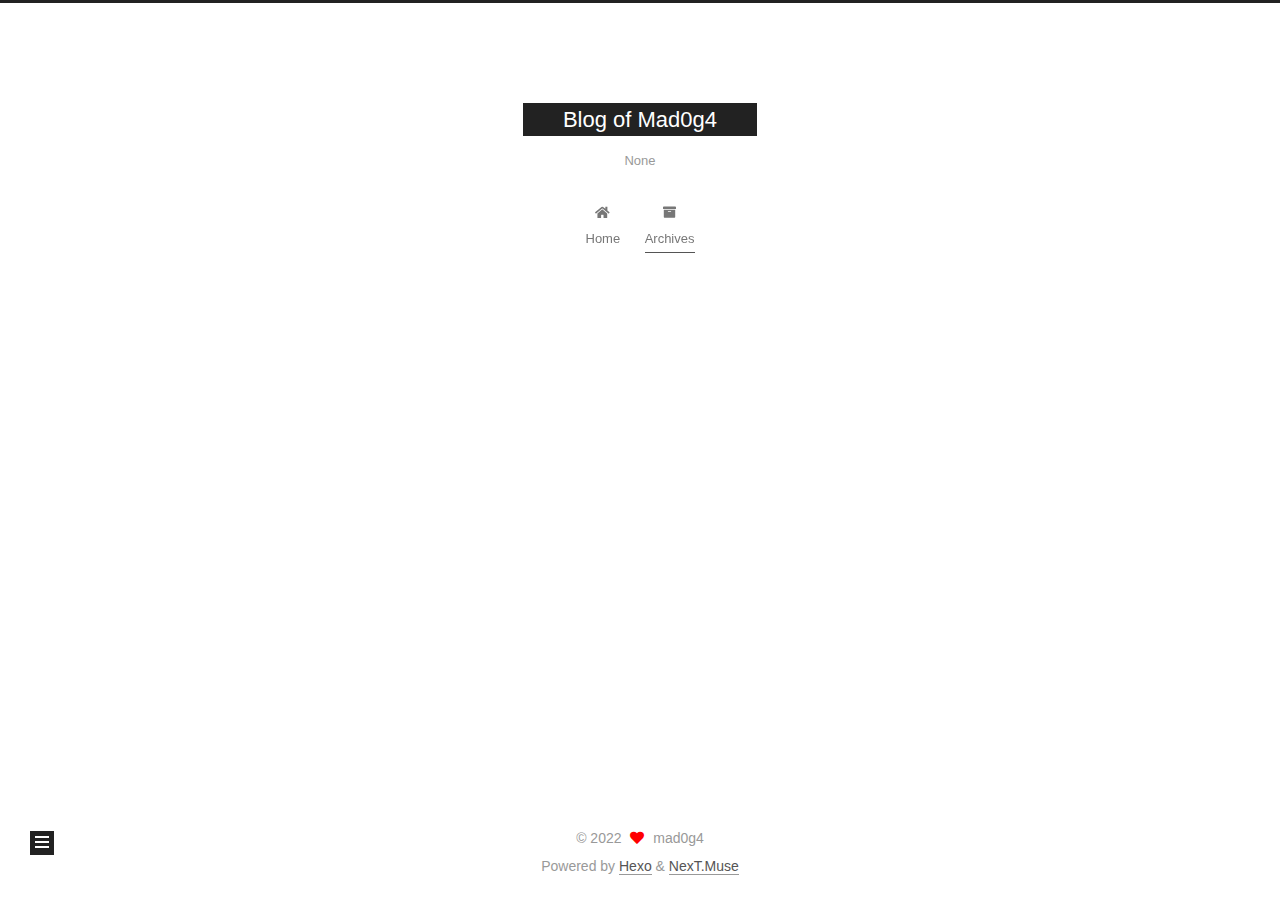
==== commit ef39356c: "Site updated: 2022-05-01 20:16:43" ====
--- a/archives/index.html
+++ b/archives/index.html
@@ -209,8 +209,8 @@
       </div>
 
       <div class="post-title">
-          <a class="post-title-link" href="/1970/01/01/scala/" itemprop="url">
-            <span itemprop="name">scala</span>
+          <a class="post-title-link" href="/1970/01/01/sbt/" itemprop="url">
+            <span itemprop="name">sbt</span>
           </a>
       </div>
 
@@ -229,8 +229,8 @@
       </div>
 
       <div class="post-title">
-          <a class="post-title-link" href="/1970/01/01/sbt/" itemprop="url">
-            <span itemprop="name">sbt</span>
+          <a class="post-title-link" href="/1970/01/01/scala/" itemprop="url">
+            <span itemprop="name">scala</span>
           </a>
       </div>
 
--- a/css/main.css
+++ b/css/main.css
@@ -1168,7 +1168,7 @@
 }
 .links-of-author a::before,
 .links-of-author span.exturl::before {
-  background: #ff0e86;
+  background: #ffd1ff;
   border-radius: 50%;
   content: ' ';
   display: inline-block;
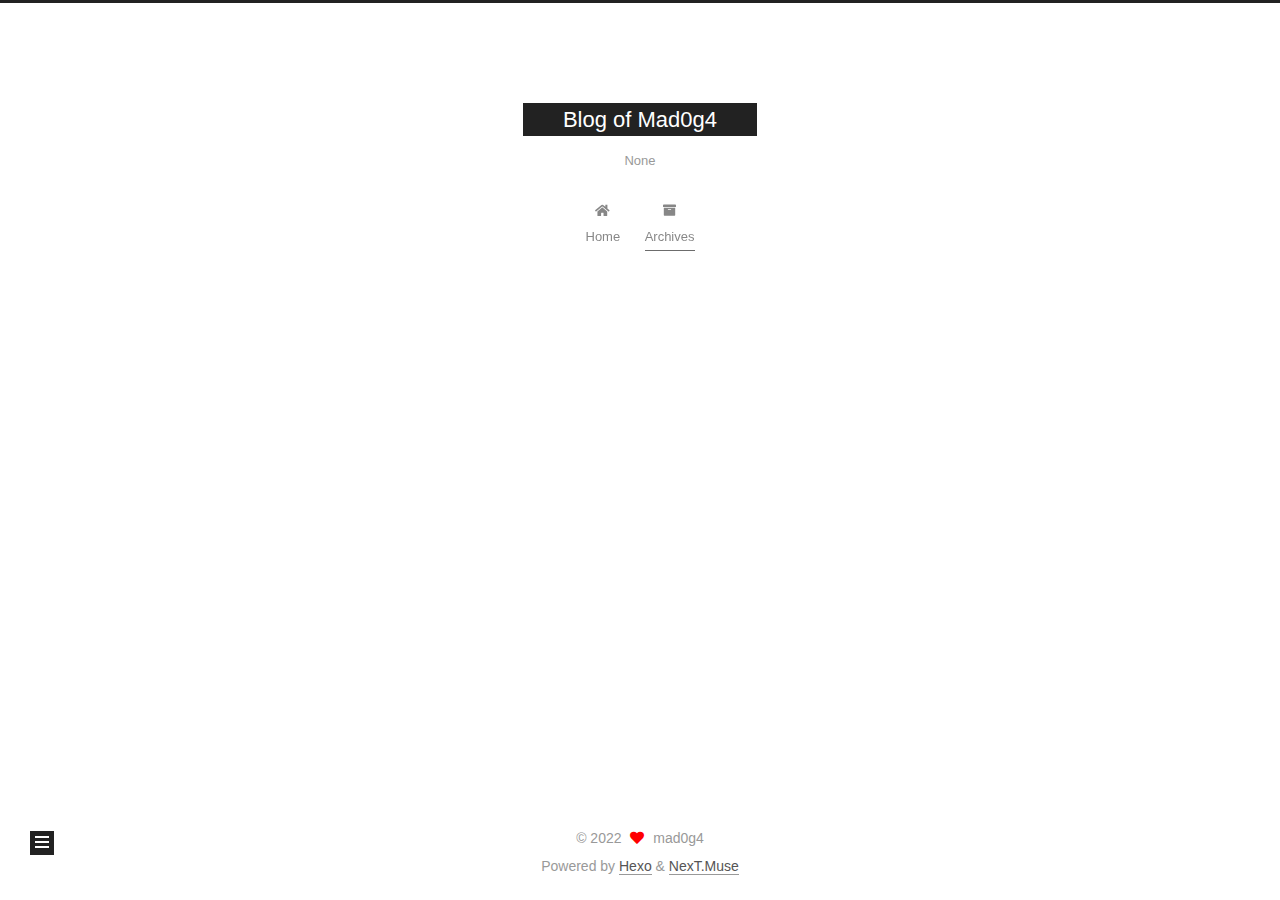
==== commit 9265ae73: "Site updated: 2022-05-10 11:23:53" ====
--- a/archives/index.html
+++ b/archives/index.html
@@ -209,8 +209,8 @@
       </div>
 
       <div class="post-title">
-          <a class="post-title-link" href="/1970/01/01/sbt/" itemprop="url">
-            <span itemprop="name">sbt</span>
+          <a class="post-title-link" href="/1970/01/01/scala/" itemprop="url">
+            <span itemprop="name">scala</span>
           </a>
       </div>
 
@@ -229,8 +229,8 @@
       </div>
 
       <div class="post-title">
-          <a class="post-title-link" href="/1970/01/01/scala/" itemprop="url">
-            <span itemprop="name">scala</span>
+          <a class="post-title-link" href="/1970/01/01/sbt/" itemprop="url">
+            <span itemprop="name">sbt</span>
           </a>
       </div>
 
--- a/css/main.css
+++ b/css/main.css
@@ -1168,7 +1168,7 @@
 }
 .links-of-author a::before,
 .links-of-author span.exturl::before {
-  background: #ffd1ff;
+  background: #ffffe4;
   border-radius: 50%;
   content: ' ';
   display: inline-block;
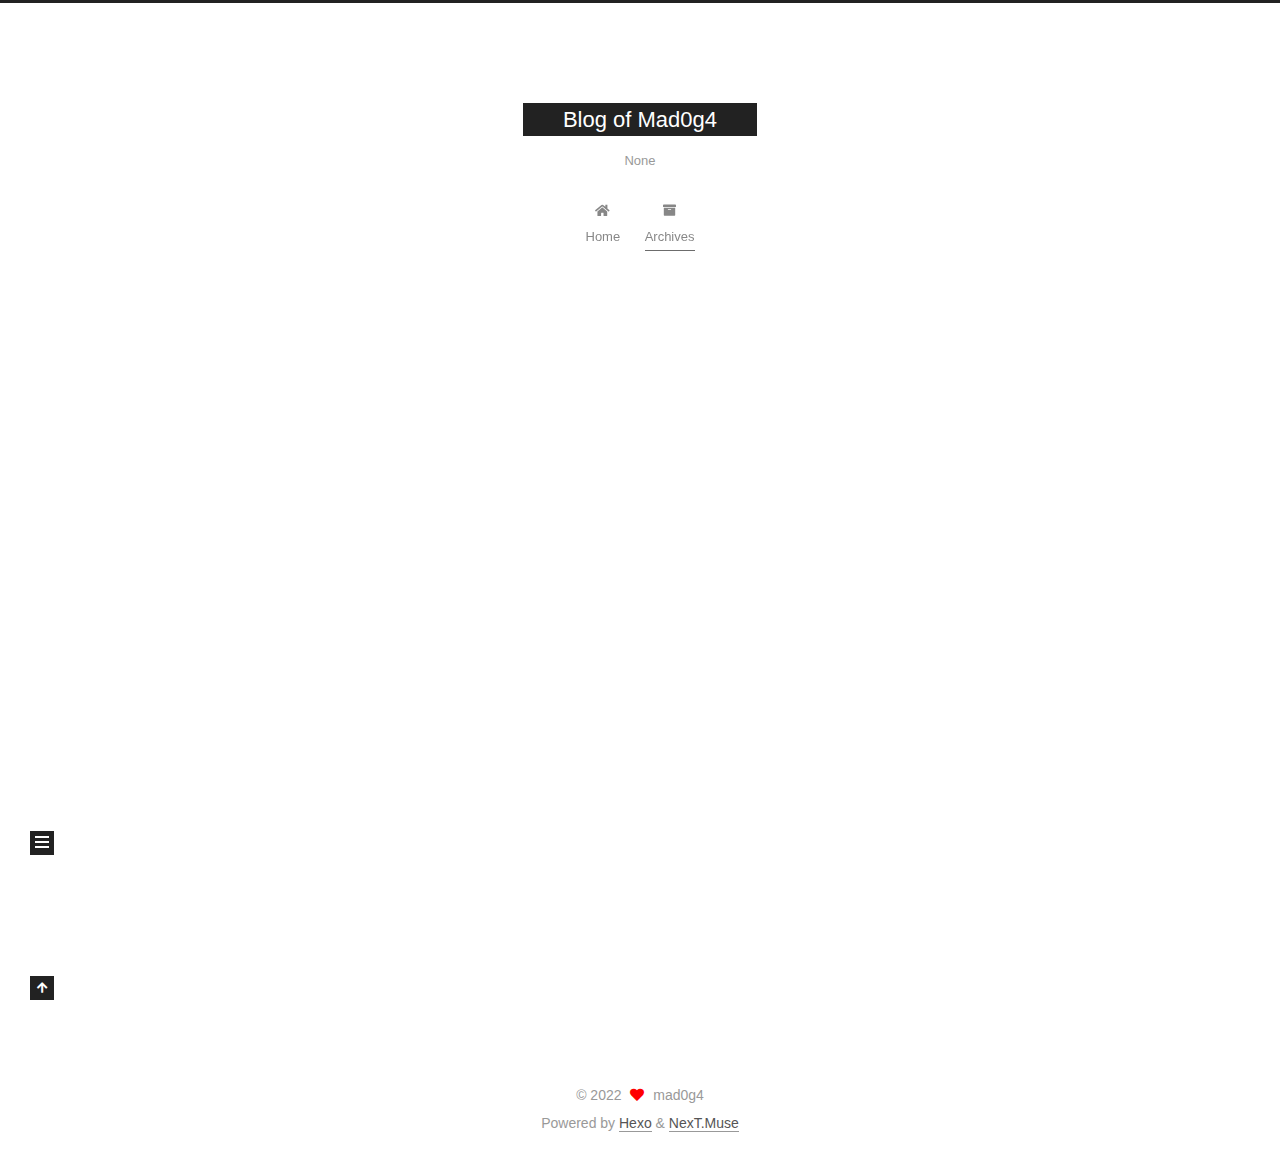
==== commit ddc8de48: "Site updated: 2022-05-14 10:32:32" ====
--- a/archives/index.html
+++ b/archives/index.html
@@ -152,10 +152,36 @@
   <div class="post-block">
     <div class="posts-collapse">
       <div class="collection-title">
-        <span class="collection-header">Um..! 4 posts in total. Keep on posting.</span>
+        <span class="collection-header">Um..! 5 posts in total. Keep on posting.</span>
       </div>
 
       
+    <div class="collection-year">
+      <span class="collection-header">2022</span>
+    </div>
+
+  <article itemscope itemtype="http://schema.org/Article">
+    <header class="post-header">
+
+      <div class="post-meta">
+        <time itemprop="dateCreated"
+              datetime="2022-05-14T10:24:51+08:00"
+              content="2022-05-14">
+          05-14
+        </time>
+      </div>
+
+      <div class="post-title">
+          <a class="post-title-link" href="/2022/05/14/cf/" itemprop="url">
+            <span itemprop="name">cf</span>
+          </a>
+      </div>
+
+    </header>
+  </article>
+    <div class="collection-year">
+      <span class="collection-header">1970</span>
+    </div>
 
   <article itemscope itemtype="http://schema.org/Article">
     <header class="post-header">
@@ -189,8 +215,8 @@
       </div>
 
       <div class="post-title">
-          <a class="post-title-link" href="/1970/01/01/banzi/" itemprop="url">
-            <span itemprop="name">banzi</span>
+          <a class="post-title-link" href="/1970/01/01/sbt/" itemprop="url">
+            <span itemprop="name">sbt</span>
           </a>
       </div>
 
@@ -209,8 +235,8 @@
       </div>
 
       <div class="post-title">
-          <a class="post-title-link" href="/1970/01/01/scala/" itemprop="url">
-            <span itemprop="name">scala</span>
+          <a class="post-title-link" href="/1970/01/01/banzi/" itemprop="url">
+            <span itemprop="name">banzi</span>
           </a>
       </div>
 
@@ -229,8 +255,8 @@
       </div>
 
       <div class="post-title">
-          <a class="post-title-link" href="/1970/01/01/sbt/" itemprop="url">
-            <span itemprop="name">sbt</span>
+          <a class="post-title-link" href="/1970/01/01/scala/" itemprop="url">
+            <span itemprop="name">scala</span>
           </a>
       </div>
 
@@ -309,7 +335,7 @@
       <div class="site-state-item site-state-posts">
           <a href="/archives/">
         
-          <span class="site-state-item-count">4</span>
+          <span class="site-state-item-count">5</span>
           <span class="site-state-item-name">posts</span>
         </a>
       </div>
--- a/css/main.css
+++ b/css/main.css
@@ -1168,7 +1168,7 @@
 }
 .links-of-author a::before,
 .links-of-author span.exturl::before {
-  background: #ffffe4;
+  background: #baffff;
   border-radius: 50%;
   content: ' ';
   display: inline-block;
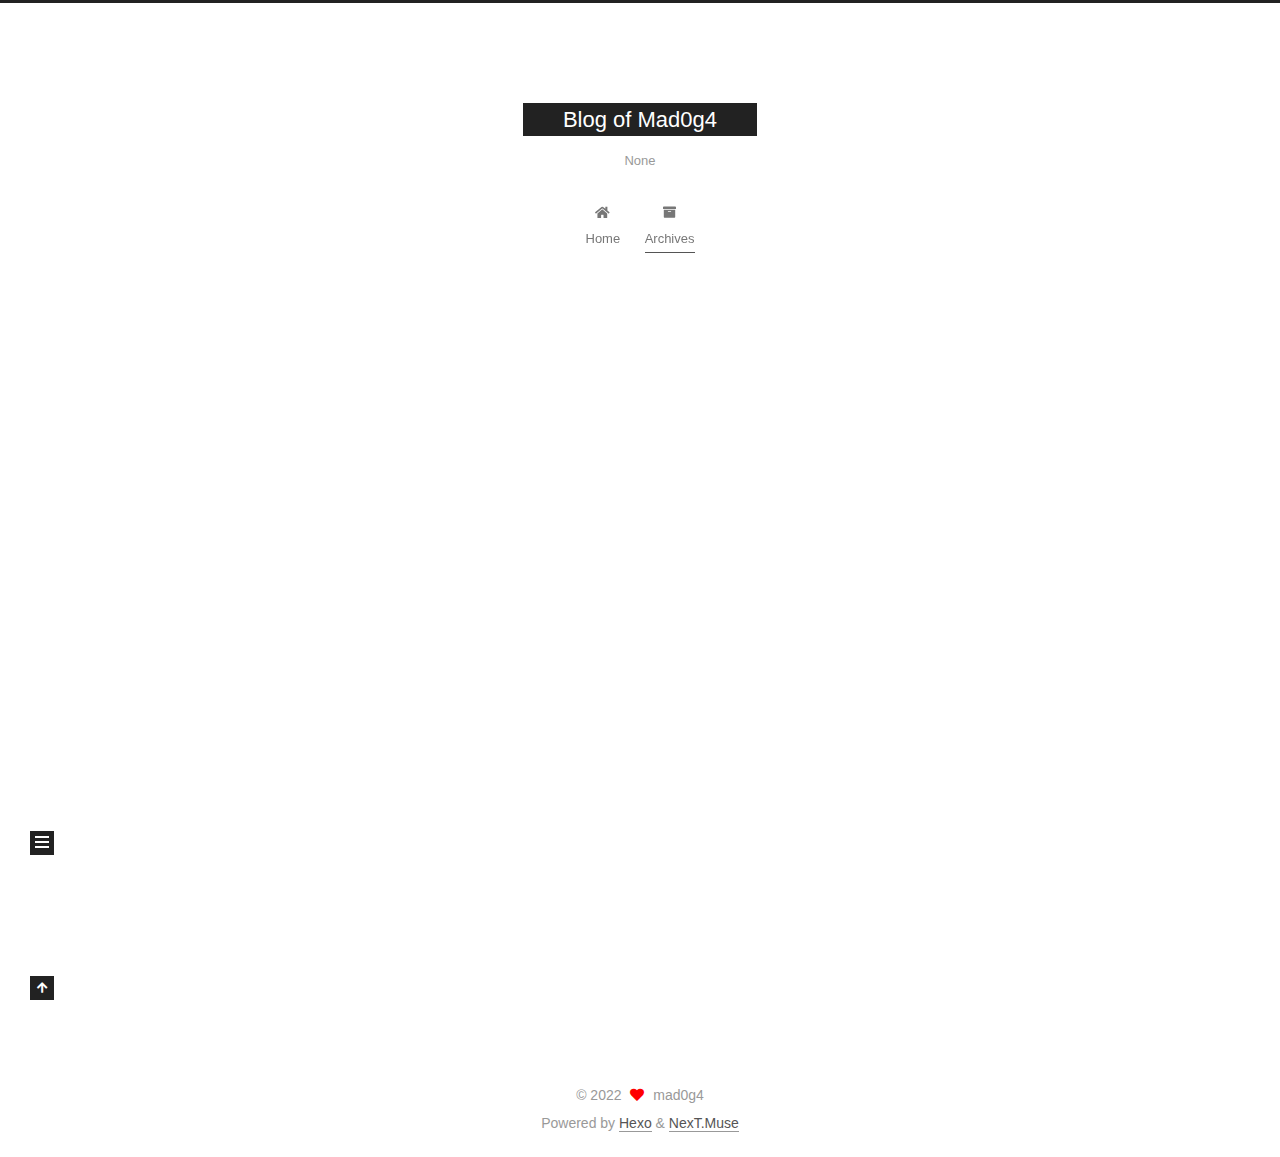
==== commit feb0b494: "Site updated: 2022-05-17 13:28:27" ====
--- a/archives/index.html
+++ b/archives/index.html
@@ -215,8 +215,8 @@
       </div>
 
       <div class="post-title">
-          <a class="post-title-link" href="/1970/01/01/sbt/" itemprop="url">
-            <span itemprop="name">sbt</span>
+          <a class="post-title-link" href="/1970/01/01/banzi/" itemprop="url">
+            <span itemprop="name">banzi</span>
           </a>
       </div>
 
@@ -235,8 +235,8 @@
       </div>
 
       <div class="post-title">
-          <a class="post-title-link" href="/1970/01/01/banzi/" itemprop="url">
-            <span itemprop="name">banzi</span>
+          <a class="post-title-link" href="/1970/01/01/scala/" itemprop="url">
+            <span itemprop="name">scala</span>
           </a>
       </div>
 
@@ -255,8 +255,8 @@
       </div>
 
       <div class="post-title">
-          <a class="post-title-link" href="/1970/01/01/scala/" itemprop="url">
-            <span itemprop="name">scala</span>
+          <a class="post-title-link" href="/1970/01/01/sbt/" itemprop="url">
+            <span itemprop="name">sbt</span>
           </a>
       </div>
 
--- a/css/main.css
+++ b/css/main.css
@@ -1168,7 +1168,7 @@
 }
 .links-of-author a::before,
 .links-of-author span.exturl::before {
-  background: #baffff;
+  background: #78711c;
   border-radius: 50%;
   content: ' ';
   display: inline-block;
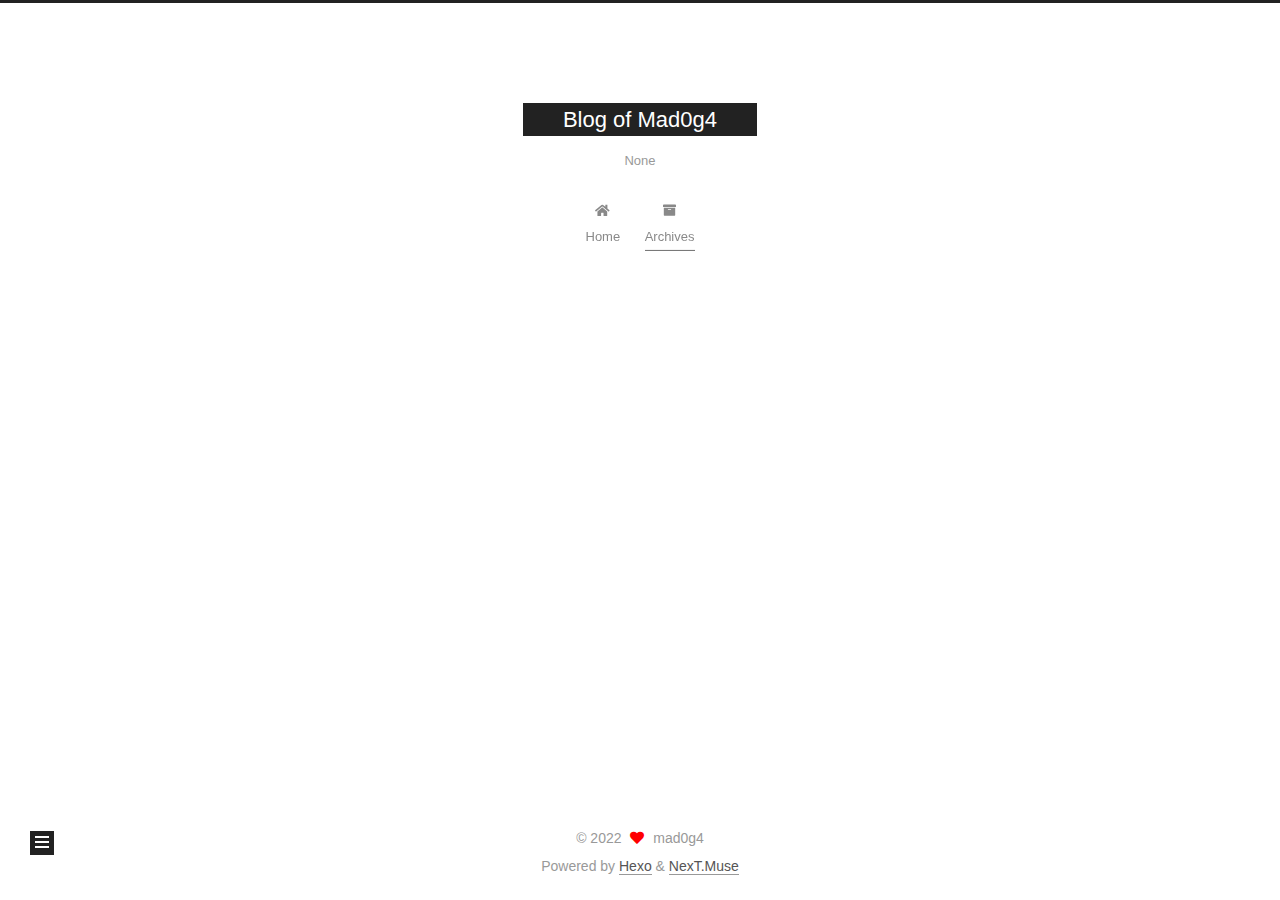
==== commit 41528c2f: "Site updated: 2022-05-17 14:13:19" ====
--- a/archives/index.html
+++ b/archives/index.html
@@ -156,32 +156,6 @@
       </div>
 
       
-    <div class="collection-year">
-      <span class="collection-header">2022</span>
-    </div>
-
-  <article itemscope itemtype="http://schema.org/Article">
-    <header class="post-header">
-
-      <div class="post-meta">
-        <time itemprop="dateCreated"
-              datetime="2022-05-14T10:24:51+08:00"
-              content="2022-05-14">
-          05-14
-        </time>
-      </div>
-
-      <div class="post-title">
-          <a class="post-title-link" href="/2022/05/14/cf/" itemprop="url">
-            <span itemprop="name">cf</span>
-          </a>
-      </div>
-
-    </header>
-  </article>
-    <div class="collection-year">
-      <span class="collection-header">1970</span>
-    </div>
 
   <article itemscope itemtype="http://schema.org/Article">
     <header class="post-header">
@@ -215,8 +189,8 @@
       </div>
 
       <div class="post-title">
-          <a class="post-title-link" href="/1970/01/01/banzi/" itemprop="url">
-            <span itemprop="name">banzi</span>
+          <a class="post-title-link" href="/1970/01/01/sbt/" itemprop="url">
+            <span itemprop="name">sbt</span>
           </a>
       </div>
 
@@ -235,8 +209,8 @@
       </div>
 
       <div class="post-title">
-          <a class="post-title-link" href="/1970/01/01/scala/" itemprop="url">
-            <span itemprop="name">scala</span>
+          <a class="post-title-link" href="/1970/01/01/banzi/" itemprop="url">
+            <span itemprop="name">banzi</span>
           </a>
       </div>
 
@@ -255,8 +229,28 @@
       </div>
 
       <div class="post-title">
-          <a class="post-title-link" href="/1970/01/01/sbt/" itemprop="url">
-            <span itemprop="name">sbt</span>
+          <a class="post-title-link" href="/1970/01/01/scala/" itemprop="url">
+            <span itemprop="name">scala</span>
+          </a>
+      </div>
+
+    </header>
+  </article>
+
+  <article itemscope itemtype="http://schema.org/Article">
+    <header class="post-header">
+
+      <div class="post-meta">
+        <time itemprop="dateCreated"
+              datetime="1970-01-01T08:00:00+08:00"
+              content="1970-01-01">
+          01-01
+        </time>
+      </div>
+
+      <div class="post-title">
+          <a class="post-title-link" href="/1970/01/01/cf/" itemprop="url">
+            <span itemprop="name">cf</span>
           </a>
       </div>
 
--- a/css/main.css
+++ b/css/main.css
@@ -1168,7 +1168,7 @@
 }
 .links-of-author a::before,
 .links-of-author span.exturl::before {
-  background: #78711c;
+  background: #05ff25;
   border-radius: 50%;
   content: ' ';
   display: inline-block;
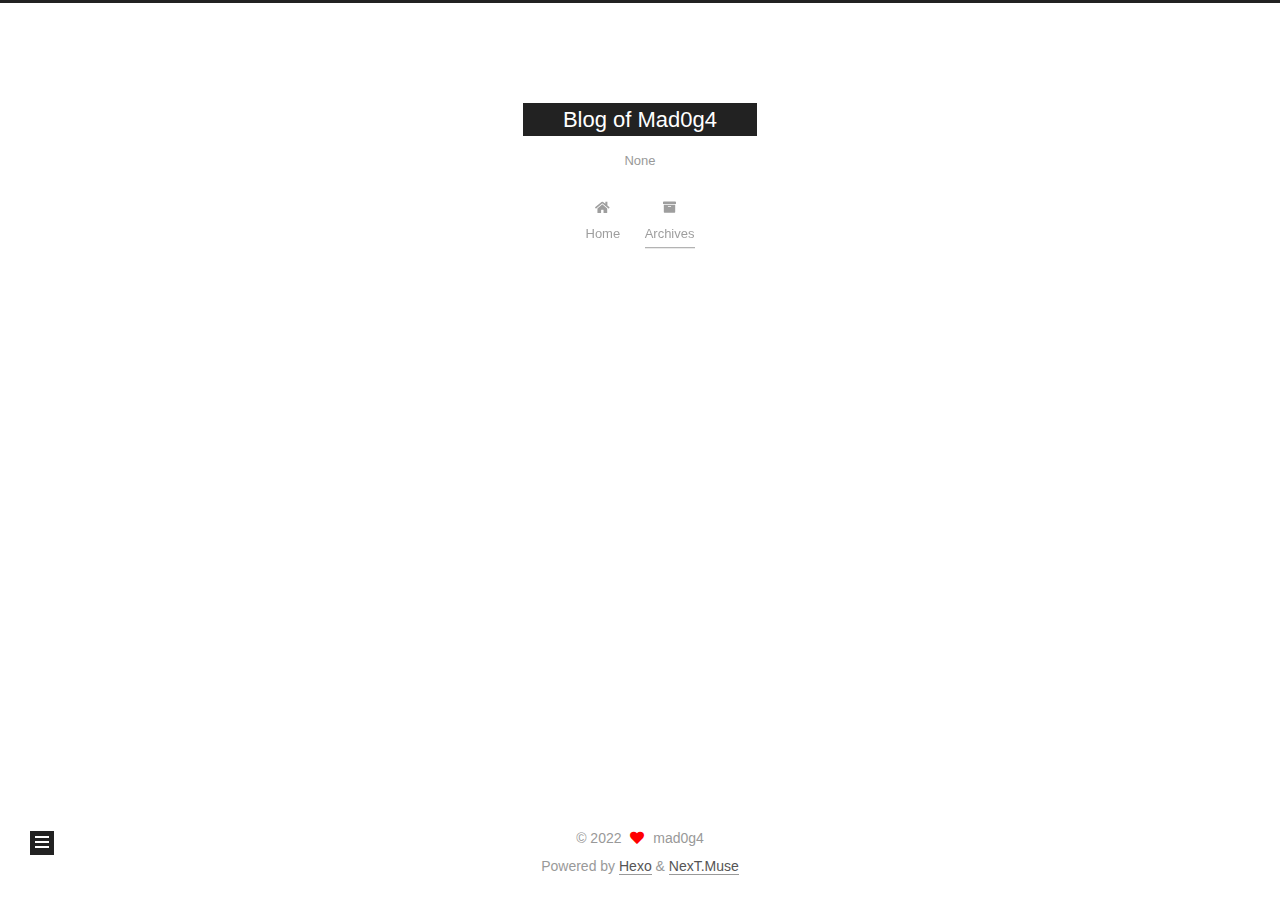
==== commit 4884047a: "Site updated: 2022-05-17 19:49:03" ====
--- a/archives/index.html
+++ b/archives/index.html
@@ -169,8 +169,8 @@
       </div>
 
       <div class="post-title">
-          <a class="post-title-link" href="/1970/01/01/java/" itemprop="url">
-            <span itemprop="name">java</span>
+          <a class="post-title-link" href="/1970/01/01/cf/" itemprop="url">
+            <span itemprop="name">cf</span>
           </a>
       </div>
 
@@ -189,8 +189,8 @@
       </div>
 
       <div class="post-title">
-          <a class="post-title-link" href="/1970/01/01/sbt/" itemprop="url">
-            <span itemprop="name">sbt</span>
+          <a class="post-title-link" href="/1970/01/01/java/" itemprop="url">
+            <span itemprop="name">java</span>
           </a>
       </div>
 
@@ -209,8 +209,8 @@
       </div>
 
       <div class="post-title">
-          <a class="post-title-link" href="/1970/01/01/banzi/" itemprop="url">
-            <span itemprop="name">banzi</span>
+          <a class="post-title-link" href="/1970/01/01/sbt/" itemprop="url">
+            <span itemprop="name">sbt</span>
           </a>
       </div>
 
@@ -229,8 +229,8 @@
       </div>
 
       <div class="post-title">
-          <a class="post-title-link" href="/1970/01/01/scala/" itemprop="url">
-            <span itemprop="name">scala</span>
+          <a class="post-title-link" href="/1970/01/01/banzi/" itemprop="url">
+            <span itemprop="name">banzi</span>
           </a>
       </div>
 
@@ -249,8 +249,8 @@
       </div>
 
       <div class="post-title">
-          <a class="post-title-link" href="/1970/01/01/cf/" itemprop="url">
-            <span itemprop="name">cf</span>
+          <a class="post-title-link" href="/1970/01/01/scala/" itemprop="url">
+            <span itemprop="name">scala</span>
           </a>
       </div>
 
--- a/css/main.css
+++ b/css/main.css
@@ -1168,7 +1168,7 @@
 }
 .links-of-author a::before,
 .links-of-author span.exturl::before {
-  background: #05ff25;
+  background: #95beb9;
   border-radius: 50%;
   content: ' ';
   display: inline-block;
